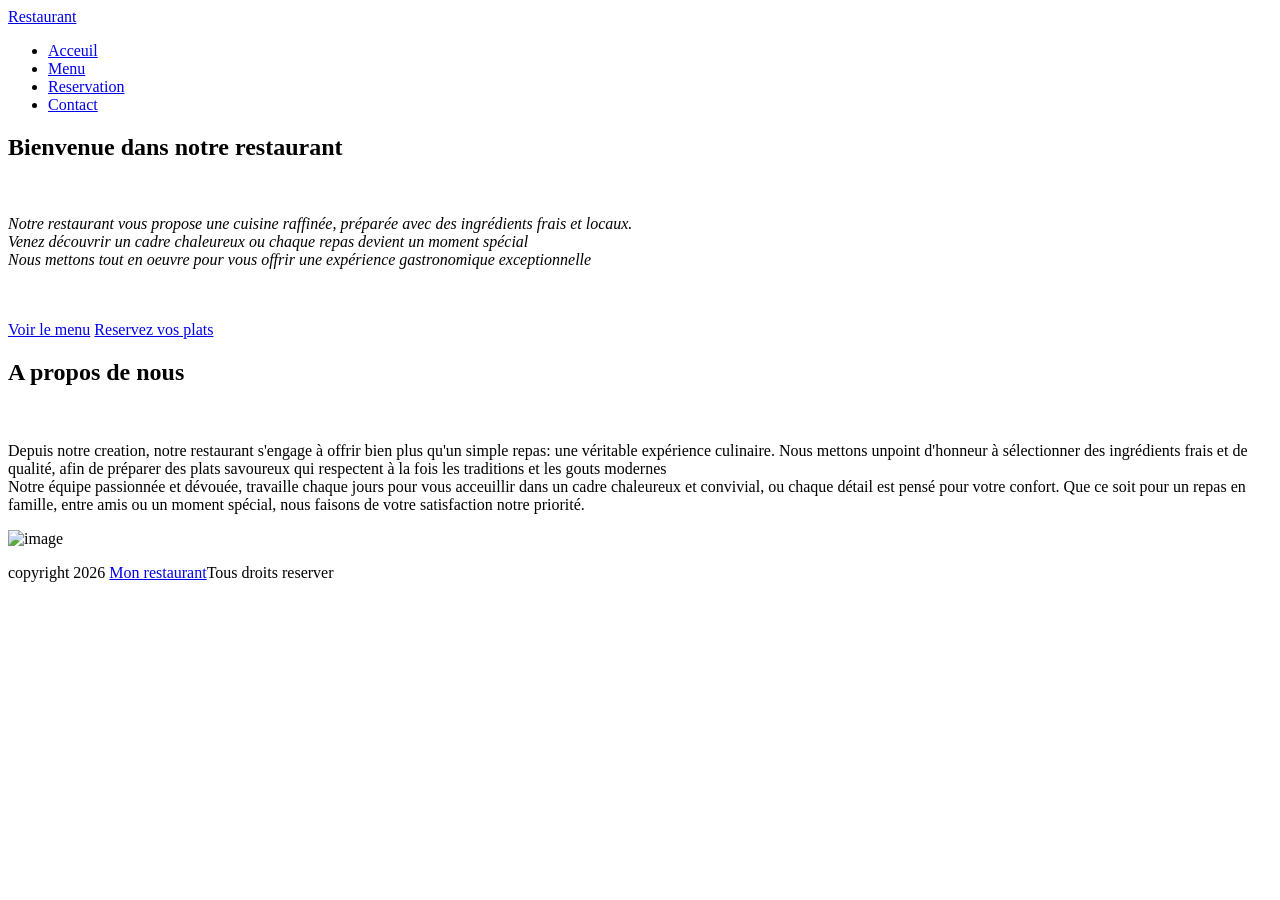
==== index.html @ 6b440648 "deplacement de fichier sans racine" ====
<!doctype html>
<html lang="en">
  <head>
    <meta charset="UTF-8" />
    <meta name="viewport" content="width=device-width, initial-scale=1.0" />
    <title>Acceuil</title>
    <link rel="stylesheet" href="C:\Users\Lydie\Desktop\Restaurant\style.css" />
  </head>
  <body>
    <header>
      <nav class="helo">
        <a href="C:\Users\Lydie\Desktop\Restaurant\index.html" class="logo"
          ><span>Restaurant</span></a
        >
        <ul class="navbar">
          <li>
            <a href="C:\Users\Lydie\Desktop\Restaurant\index.html">Acceuil</a>
          </li>
          <li>
            <a href="C:\Users\Lydie\Desktop\Restaurant\menu.html">Menu</a>
          </li>
          <li>
            <a
              href="C:\Users\Lydie\Desktop\Restaurant\reservation.html"
              class="reservation"
              >Reservation</a
            >
          </li>
          <li>
            <a href="C:\Users\Lydie\Desktop\Restaurant\contact.html">Contact</a>
          </li>
        </ul>
      </nav>
    </header>
    <section class="acceuil" id="acceuil">
      <div class="acceuil1">
        <h1>Bienvenue dans notre restaurant</h1>
        <br />
        <p>
          <em>
            Notre restaurant vous propose une cuisine raffinée, préparée avec
            des ingrédients frais et locaux. <br />
            Venez découvrir un cadre chaleureux ou chaque repas devient un
            moment spécial <br />
            Nous mettons tout en oeuvre pour vous offrir une expérience
            gastronomique exceptionnelle</em
          >
        </p>
        <br /><br />
        <a href="C:\Users\Lydie\Desktop\Restaurant\menu.html" class="menu"
          >Voir le menu</a
        >
        <a
          href="C:\Users\Lydie\Desktop\Restaurant\reservation.html"
          class="reserve"
          >Reservez vos plats</a
        >
      </div>
    </section>
    <section class="apropos" id="apropos">
      <div class="jeffrey">
        <div class="ansima">
          <h2 class="murhegeza"><span>A</span> propos de nous</h2>
          <p>
            <br /><br />
            Depuis notre creation, notre restaurant s'engage à offrir bien plus
            qu'un simple repas: une véritable expérience culinaire. Nous mettons
            unpoint d'honneur à sélectionner des ingrédients frais et de
            qualité, afin de préparer des plats savoureux qui respectent à la
            fois les traditions et les gouts modernes <br />Notre équipe
            passionnée et dévouée, travaille chaque jours pour vous acceuillir
            dans un cadre chaleureux et convivial, ou chaque détail est pensé
            pour votre confort. Que ce soit pour un repas en famille, entre amis
            ou un moment spécial, nous faisons de votre satisfaction notre
            priorité.
          </p>
        </div>
        <div class="ansima">
          <div class="img">
            <img
              src="C:\Users\Lydie\Desktop\Restaurant\poison.jpg"
              alt="image" />
          </div>
        </div>
      </div>
    </section>
    <footer class="copyright">
      <p>copyright 2026 <a href="#">Mon restaurant</a>Tous droits reserver</p>
    </footer>
  </body>
</html>
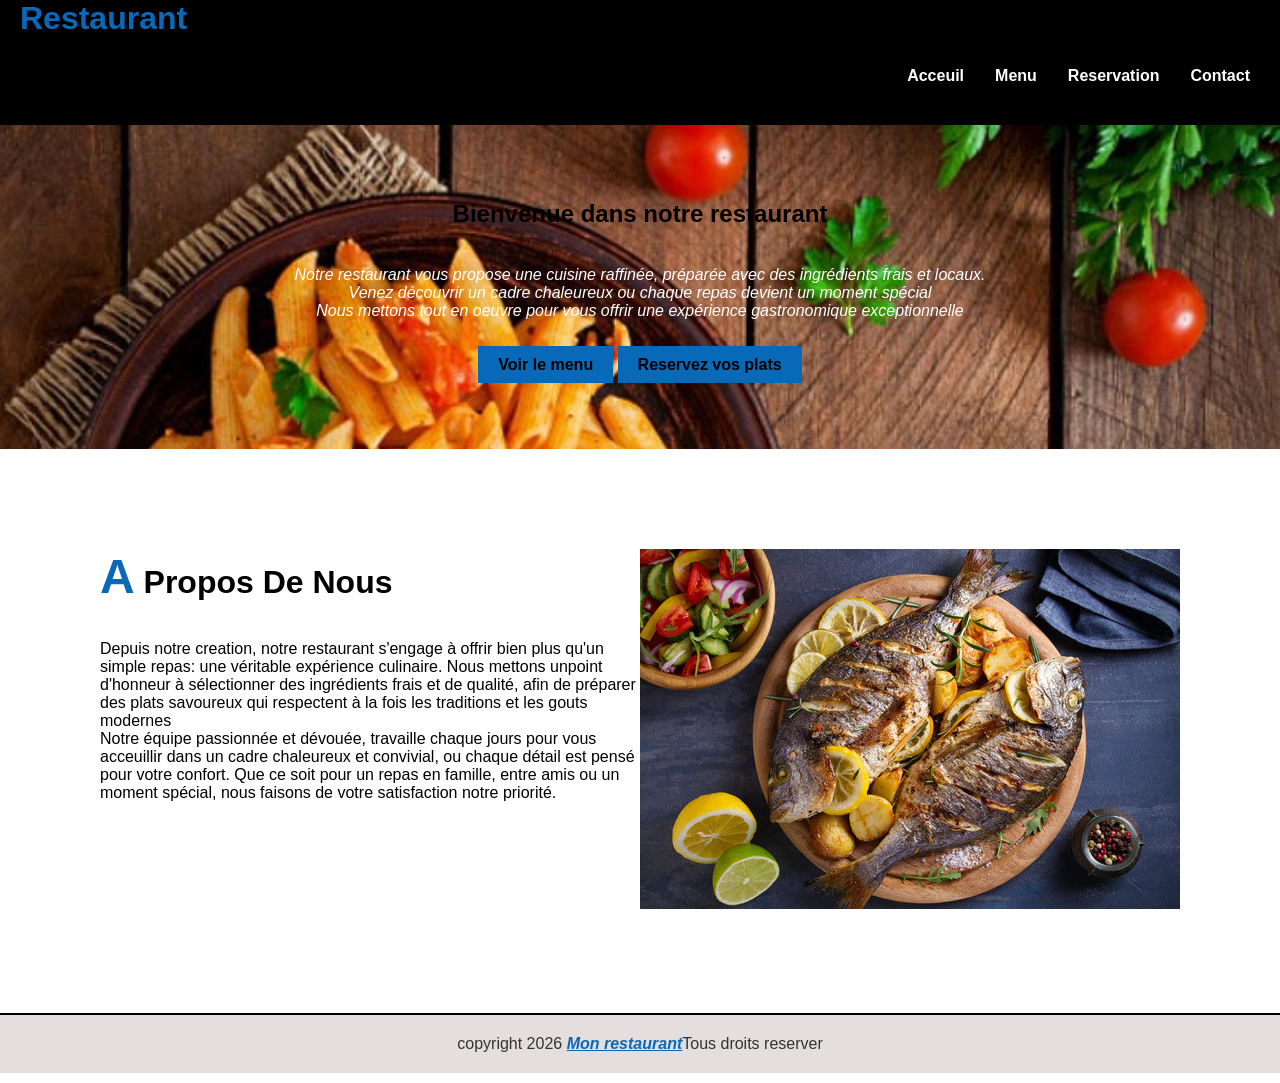
==== commit 62578c1f: "changement de chemin pages et css" ====
--- a/index.html
+++ b/index.html
@@ -4,30 +4,24 @@
     <meta charset="UTF-8" />
     <meta name="viewport" content="width=device-width, initial-scale=1.0" />
     <title>Acceuil</title>
-    <link rel="stylesheet" href="C:\Users\Lydie\Desktop\Restaurant\style.css" />
+    <link rel="stylesheet" href="style.css" />
   </head>
   <body>
     <header>
       <nav class="helo">
-        <a href="C:\Users\Lydie\Desktop\Restaurant\index.html" class="logo"
-          ><span>Restaurant</span></a
-        >
+        <a href="index.html" class="logo"><span>Restaurant</span></a>
         <ul class="navbar">
           <li>
-            <a href="C:\Users\Lydie\Desktop\Restaurant\index.html">Acceuil</a>
+            <a href="index.html">Acceuil</a>
           </li>
           <li>
-            <a href="C:\Users\Lydie\Desktop\Restaurant\menu.html">Menu</a>
+            <a href="menu.html">Menu</a>
           </li>
           <li>
-            <a
-              href="C:\Users\Lydie\Desktop\Restaurant\reservation.html"
-              class="reservation"
-              >Reservation</a
-            >
+            <a href="reservation.html" class="reservation">Reservation</a>
           </li>
           <li>
-            <a href="C:\Users\Lydie\Desktop\Restaurant\contact.html">Contact</a>
+            <a href="contact.html">Contact</a>
           </li>
         </ul>
       </nav>
@@ -47,14 +41,8 @@
           >
         </p>
         <br /><br />
-        <a href="C:\Users\Lydie\Desktop\Restaurant\menu.html" class="menu"
-          >Voir le menu</a
-        >
-        <a
-          href="C:\Users\Lydie\Desktop\Restaurant\reservation.html"
-          class="reserve"
-          >Reservez vos plats</a
-        >
+        <a href="menu.html" class="menu">Voir le menu</a>
+        <a href="reservation.html" class="reserve">Reservez vos plats</a>
       </div>
     </section>
     <section class="apropos" id="apropos">
@@ -77,9 +65,7 @@
         </div>
         <div class="ansima">
           <div class="img">
-            <img
-              src="C:\Users\Lydie\Desktop\Restaurant\poison.jpg"
-              alt="image" />
+            <img src="poison.jpg" alt="image" />
           </div>
         </div>
       </div>
--- a/style.css
+++ b/style.css
@@ -0,0 +1,256 @@
+*{
+    margin: 0px;
+    padding: 0px;
+    box-sizing: border-box ;
+    font-family: 'poppins' , sans-serif;
+    scroll-behavior: smooth;
+}
+body{
+    margin: 0;
+    padding: 0;
+}
+p{
+    font-weight: 300;
+    color: black;
+}
+header{
+    justify-content: space-evenly;
+}
+.navbar{
+
+    top: 0px;
+    left: 0px;
+    padding: 30px;
+    width: 100%;
+     z-index: 1;
+    display: flex;
+    justify-content: flex-end;
+     align-items: center;
+    transition: 0.5s;
+    position: relative;
+    gap: 1px;
+    margin: 0px;
+}
+.navbar li{
+    list-style: none;
+}
+.navbar a{
+    color: #fff;
+    text-decoration: none;
+    margin-left: 30px;
+    font-weight: 700;
+}
+a:hover{
+   color: rgb(8, 105, 184);
+    transition: 0.3ms;
+}
+
+.helo{
+    margin: 0px;
+    background: #000000;
+    margin-top: -10px;
+    margin-left: 0px;
+    margin-right: -0px;
+    padding-top: 10px;
+    padding-bottom: 10px;
+    top: 0;
+    z-index: 1000;
+    width: 100%;
+    
+}
+.logo{
+    color: #fff;
+    font-weight: bold;
+    font-size: 2em;
+    text-decoration: none;
+    margin-left: 20px;
+    padding-top: 30px;
+}
+.logo span{
+    color: rgb(8, 105, 184);
+}
+.acceuil{
+    background-image: url(./51.jpg);
+    background-repeat: no-repeat;
+    background-size: cover;
+    color: #fff;
+    padding-top: 75px;
+    padding-right: 30px;
+    padding-left: 30px;
+    padding-bottom: 75px ;
+    margin-top: 0px; 
+    
+}
+section .acceuil1{
+ align-items: center;
+    text-align: center;
+    justify-content: center;
+}
+.acceuil1 a{
+    list-style: none;
+    text-decoration: none;
+    color: #000;
+    background-color: rgb(8, 105, 184);
+    padding: 10px 20px;
+    margin-top: -10px;
+    font-weight: bold;
+}
+
+.acceuil1 p{
+    font-family: 'poppins' sans-serif;
+    color: #fff;
+    
+}
+.acceuil1 h1{
+    padding-bottom: 20px;
+    margin-top: 0;
+    color: #000;
+    font-weight: bold;
+}
+.apropos{
+    padding: 100px;
+}
+.jeffrey{
+    position: relative;
+     width: 100%;
+    display: flex;
+    justify-content: space-between;
+}
+.jeffrey.ansima{
+position: relative;
+width: 50%;
+justify-content: center;
+align-items: center;
+}
+.jeffrey.ansima h2{
+    margin-bottom: 20px;
+}
+.murhegeza {
+    color: #000;
+    font-size: 2em;
+    font-weight: 300px;
+    text-transform: capitalize;
+}
+.murhegeza span{
+    color: rgb(8, 105, 184);
+    font-size: 1.5em;
+    font-weight: 700px;
+}
+.ansima-murhegeza span{
+    color: rgb(8, 105, 184);
+    font-size: 1.5em;
+    font-weight: 700px;
+}
+.jeffrey.ansima .img {
+    height: 500px;
+    width: 700px;
+    position: relative;
+}
+.titre{
+    display: flex;
+    width: 100%;
+    justify-content: center;
+    align-items: center;
+    flex-direction: column;
+}
+.menu .contenu{
+display: flex;
+justify-content: center;
+flex-wrap: wrap;
+margin: 40px;
+
+}
+.menu .contenu .box{
+    width: 350px;
+    margin-top: 20px;
+    border: 20px solid #fff;
+    box-shadow: 200x 15px 15px rgba(0,0,0,0.8);
+}
+.menu .contenu .box .imbox{
+   position: relative; 
+   width: 100%;
+   height: 300px;
+
+}
+.menu .contenu .box .imbox .img{
+    position: relative;
+    top: 0;
+    left: 0;
+    width: 100%;
+    height: 00px;
+    object-fit: cover;
+    justify-content: space-evenly;
+
+}
+
+.menu .contenu .box .text{
+    text-align: center;
+    font-weight: 300px;
+    color:#111;
+}
+.contact{
+    background-color: #abb6b3;
+    background-size: cover;
+    box-shadow: 2px 2px 12px rgba(0,0,0,0);
+    width: 100%;
+    height: 100vh;
+}
+.contactform{
+    padding: 75px 50px;
+    background: #fff;
+    box-shadow: 5px 15px 50px rgba(0,0,0,0);
+    max-width: 500px;
+    margin-top: 50px;
+    text-align: center;
+    justify-content: center;
+    align-items: center;
+    margin-left: 38%;
+}
+.contactform .inputbote{
+    position: relative;
+    width: 100%;
+    margin-bottom: 20px;
+    border-radius: 20px;
+}
+.contactform h3{
+    color:#111;
+    font-size: 1.2em;
+    margin-bottom: -20px;
+    margin-top: 10px;
+}
+.contactform .inputbote input,
+.contactform .inputbote input textarea{
+   width: 100%;
+   border: 1px solid #555;
+   padding: 10px;
+   color:#111;
+   outline: none;
+   font-size: 16px;
+   font-weight: 300;
+   resize: none;
+}
+.contactform .inputbote input[type="submit"]{
+    font-size: 1em;
+    font-weight: 700;
+    color:#fff;
+    background-color: rgb(8, 105, 184);
+    display: inline-block;
+    cursor:pointer ;
+    text-decoration: none;
+    letter-spacing: 1px;
+
+}
+.copyright {
+    padding: 20px 40px;
+    border-top: 2px solid rgba(0,0,0,1);
+    background: rgba(228,222,222.1);
+    text-align: center;
+}
+.copyright p:nth-child(1){
+    color:#333;
+}
+.copyright a{
+    color:rgb(8, 105, 184);
+    font-weight: 600;
+    font-style: italic;
+}
